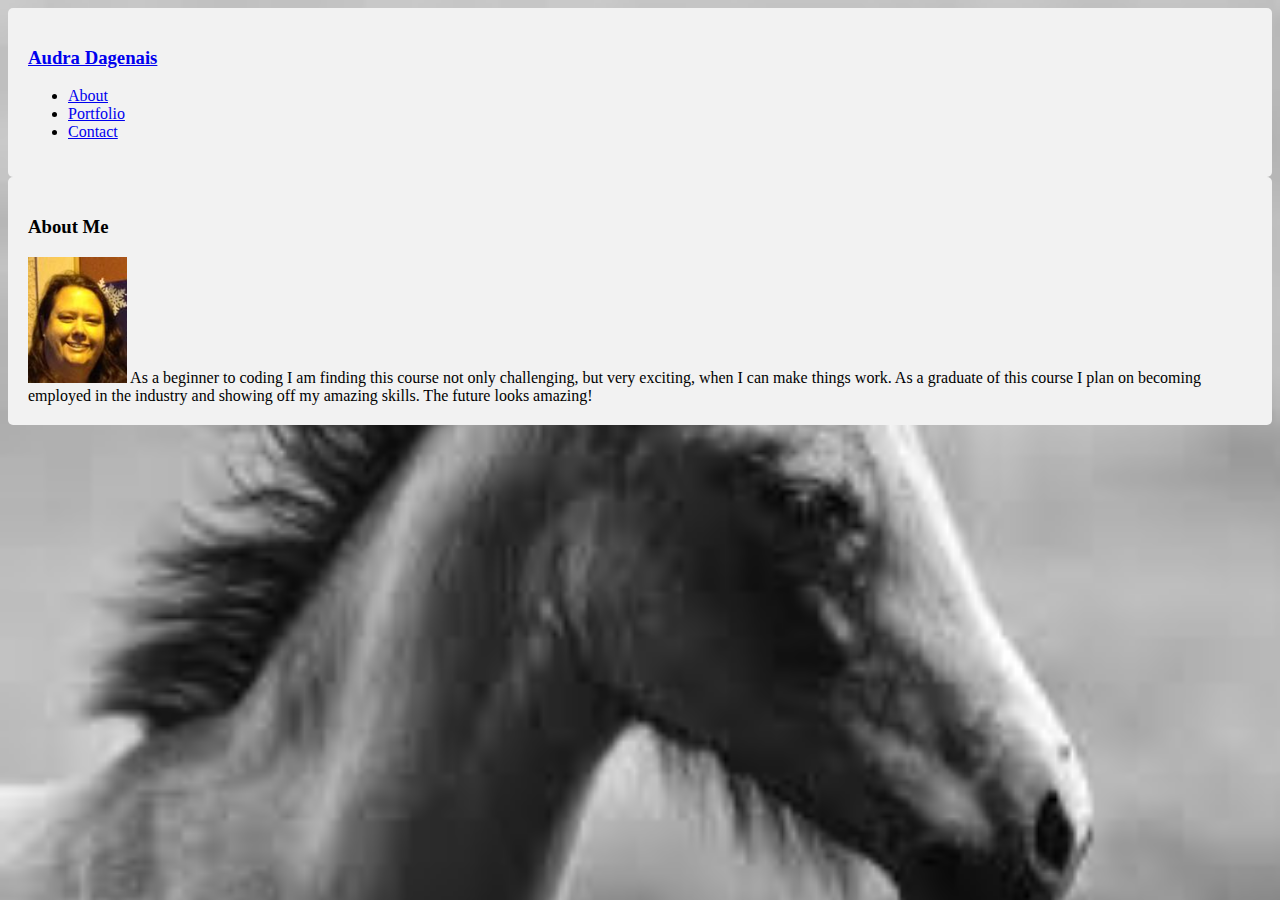
==== index.html @ 737d0fba "starting bio and created folder with files" ====
<!doctype html>
<html lang="en">

<head>
    <!-- Required meta tags -->
    <meta charset="utf-8">
    <meta name="viewport" content="width=device-width, initial-scale=1, shrink-to-fit=no">
    
  
    <!-- Bootstrap CSS -->
    <link rel="stylesheet" href="https://stackpath.bootstrapcdn.com/bootstrap/4.5.0/css/bootstrap.min.css"
        integrity="sha384-9aIt2nRpC12Uk9gS9baDl411NQApFmC26EwAOH8WgZl5MYYxFfc+NcPb1dKGj7Sk" crossorigin="anonymous">
    <link rel="stylesheet" href="style.css">
   
</head>


<body class="bg-secondary"> 
    <nav class="navbar navbar-expand navbar-light bg-light p-0 border-bottom ">
       
       <div class="container">
        <a class="navbar-brand bg-success p-4 m-0" href="#"><h3>Audra Dagenais</h3></a>
        <div class="collapse navbar-collapse" id="navbarSupportedContent">
            <ul class="navbar-nav ml-auto">
                <li class="nav-item active">
                    <a class="nav-link" href="index.html">About </a>
                </li>
                <li class="nav-item">
                    <a class="nav-link" href="portfolio.html">Portfolio</a>
                </li>

                <li class="nav-item">
                    <a class="nav-link " href="contact.html">Contact</a>
                </li>
            </ul>
                    </div>
                </div> 

    </nav>
   <div class="container my-5">
    <div class="card">
        <div class="card-body">
            <h3>About Me</h3>
            <div class= "p-0 border-bottom"></div>
            <img src="assets/images/pic.png" alt="" class="img-fluid float-left mx-3">
                     
            As a beginner to coding I am finding this course not only challenging, but very exciting, when I can make things work. 
            As a graduate of this course I plan on becoming employed in the industry and showing off my amazing skills. The future looks amazing! 
        </div>
    </div>
</div>
<style>


 </style>


    <!-- Optional JavaScript -->
    <!-- jQuery first, then Popper.js, then Bootstrap JS -->
    <script src="https://code.jquery.com/jquery-3.5.1.slim.min.js"
        integrity="sha384-DfXdz2htPH0lsSSs5nCTpuj/zy4C+OGpamoFVy38MVBnE+IbbVYUew+OrCXaRkfj"
        crossorigin="anonymous"></script>
    <script src="https://cdn.jsdelivr.net/npm/popper.js@1.16.0/dist/umd/popper.min.js"
        integrity="sha384-Q6E9RHvbIyZFJoft+2mJbHaEWldlvI9IOYy5n3zV9zzTtmI3UksdQRVvoxMfooAo"
        crossorigin="anonymous"></script>
    <script src="https://stackpath.bootstrapcdn.com/bootstrap/4.5.0/js/bootstrap.min.js"
        integrity="sha384-OgVRvuATP1z7JjHLkuOU7Xw704+h835Lr+6QL9UvYjZE3Ipu6Tp75j7Bh/kR0JKI"
        crossorigin="anonymous"></script>
</body>

</html>
---- style.css ----
body, html {
    height: 50%;
  }
  
  body {
    background-image: url('assets/images/colt.jpg');
    background-repeat: no-repeat;
    background-size: cover;
    background-attachment: fixed;
  }
  .bg {
    
    background-image: url("assets/images/colt.jpg");
    height: 50%;
    background-position: center;
    background-repeat: no-repeat;
    background-size: cover;
 
}
  .header {
    padding: 16px 25px;
    background: #555;
    color: #f1f1f1;
  }

 input[type=text], select, textarea{
    width: 100%;
    padding: 12px;
    border: 1px solid #ccc;
    border-radius: 4px;
    box-sizing: border-box;
    resize: vertical;
  }
  
    label {
    padding: 12px 12px 12px 0;
    display: inline-block;
  }
  
  
  input[type=submit] {
    background-color: #4CAF50;
    color: white;
    padding: 12px 20px;
    border: none;
    border-radius: 4px;
    cursor: pointer;
    float: right;
  }
  
    .container {
    border-radius: 5px;
    background-color: #f2f2f2;
    padding: 20px;
  }
  
 
  .col-25 {
    float: left;
    width: 25%;
    margin-top: 6px;
  }
  
  
  .col-75 {
    float: left;
    width: 75%;
    margin-top: 6px;
  }
  
    .row:after {
    content: "";
    display: table;
    clear: both;
  }
  
  
  @media screen and (max-width: 600px) {
    .col-25, .col-75, input[type=submit] {
      width: 100%;
      margin-top: 0;
    }
  }
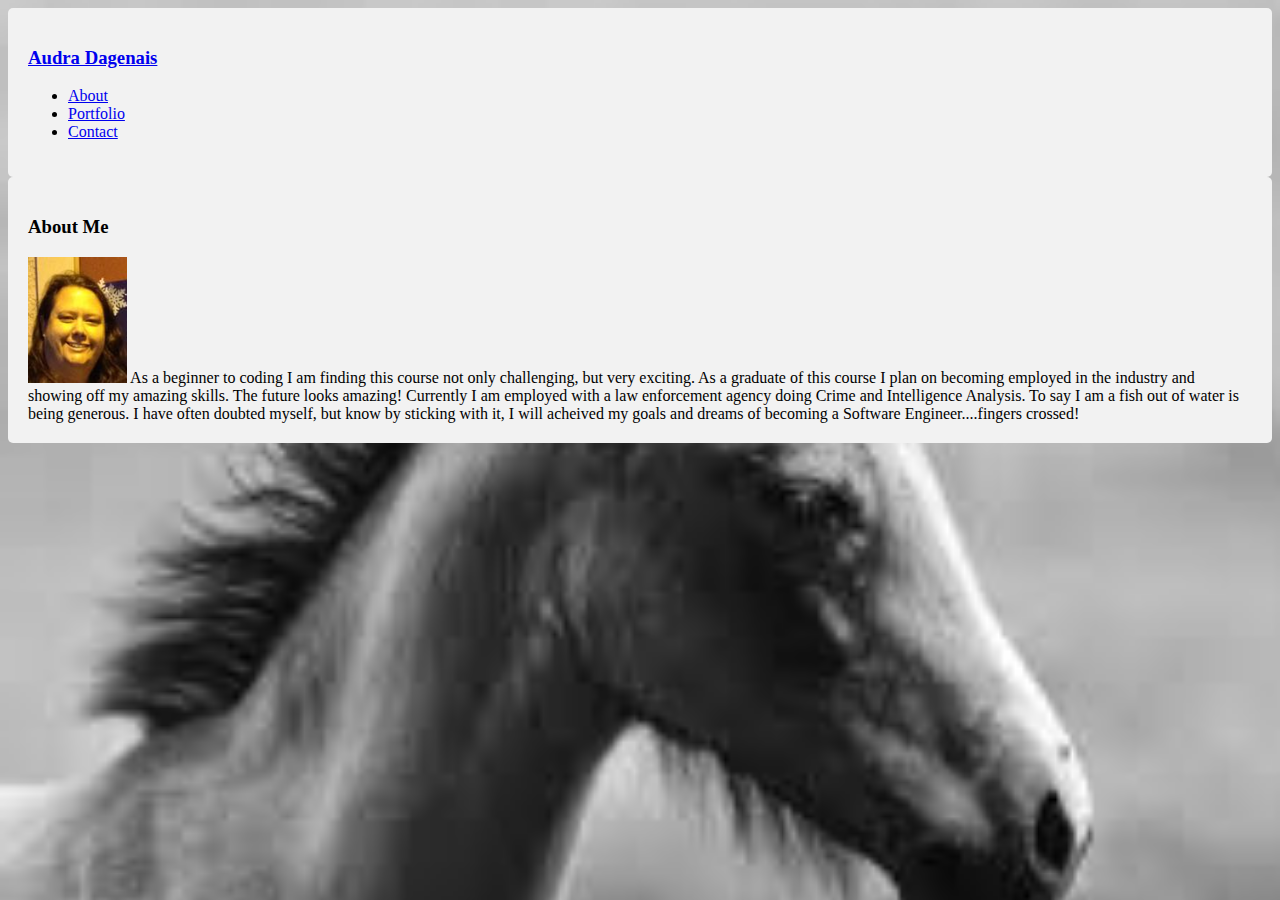
==== commit 2567f9d4: "finished week 2 homework" ====
--- a/index.html
+++ b/index.html
@@ -44,8 +44,12 @@
             <div class= "p-0 border-bottom"></div>
             <img src="assets/images/pic.png" alt="" class="img-fluid float-left mx-3">
                      
-            As a beginner to coding I am finding this course not only challenging, but very exciting, when I can make things work. 
-            As a graduate of this course I plan on becoming employed in the industry and showing off my amazing skills. The future looks amazing! 
+                  As a beginner to coding I am finding this course not only challenging, but very exciting. 
+            As a graduate of this course I plan on becoming employed in the industry and showing off my amazing skills. The future looks amazing!
+
+                 Currently I am employed with a law enforcement agency doing Crime and Intelligence Analysis. To say I am a fish out of water is being generous. 
+            I have often doubted myself, but know by sticking with it, I will acheived my goals and dreams of becoming a Software Engineer....fingers crossed!
+
         </div>
     </div>
 </div>
